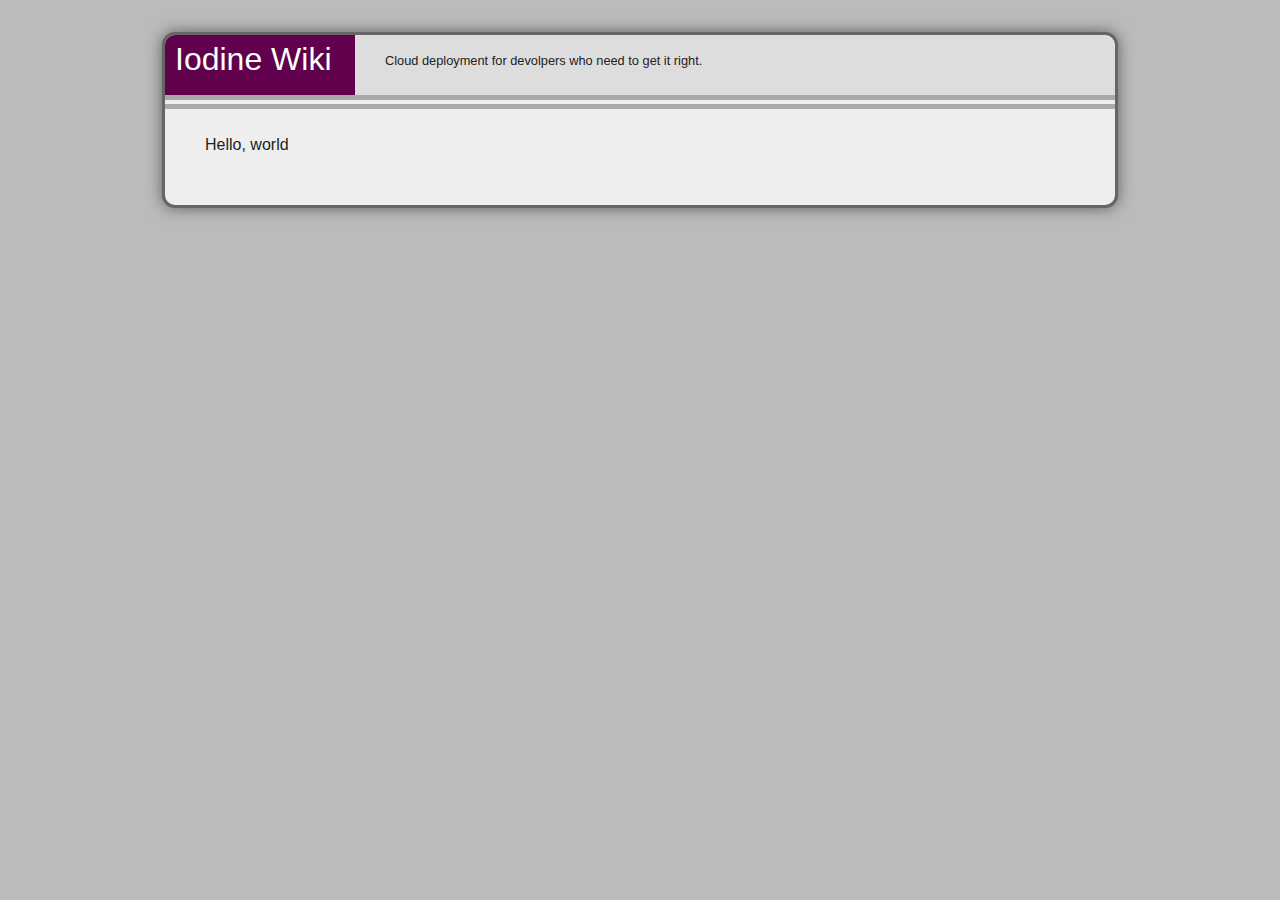
==== about/index.html @ c5799ba9 "Adding more content for real this time" ====
<!-- META:
{'inbound': ['foo', 'bar']}
-->
<html>
  <head>
    <link rel="stylesheet" type="text/css" href="../css/blueprint/screen.css"/>
    <link rel="stylesheet" type="text/css" href="../css/style.css"/>
    <title>Iodine</title>
  </head>
  <body>
    <div class="container">
      <div class="span-24 header">
        <div class="span-5">
          <div class="logo">
            <a href="../index.html">Iodine Wiki</a><br/>
          </div>
        </div>
        <div class="span-12 last">
          <div class="tagline small">Cloud deployment for devolpers who need to get it right.</span></div>
        </div>
      </div>
      <div class="span-24 sep"></div>
      <div class="span-24 prepend-top">
      
        <div class="span-18 push-1 last">
        <p>Hello, world</p>
        </div>
      
      </div>
    </div>
  </body>
</html>
---- css/blueprint/screen.css ----
/* -----------------------------------------------------------------------


 Blueprint CSS Framework 1.0.1
 http://blueprintcss.org

   * Copyright (c) 2007-Present. See LICENSE for more info.
   * See README for instructions on how to use Blueprint.
   * For credits and origins, see AUTHORS.
   * This is a compressed file. See the sources in the 'src' directory.

----------------------------------------------------------------------- */

/* reset.css */
html {margin:0;padding:0;border:0;}
body, div, span, object, iframe, h1, h2, h3, h4, h5, h6, p, blockquote, pre, a, abbr, acronym, address, code, del, dfn, em, img, q, dl, dt, dd, ol, ul, li, fieldset, form, label, legend, table, caption, tbody, tfoot, thead, tr, th, td, article, aside, dialog, figure, footer, header, hgroup, nav, section {margin:0;padding:0;border:0;font-size:100%;font:inherit;vertical-align:baseline;}
article, aside, details, figcaption, figure, dialog, footer, header, hgroup, menu, nav, section {display:block;}
body {line-height:1.5;background:white;}
table {border-collapse:separate;border-spacing:0;}
caption, th, td {text-align:left;font-weight:normal;float:none !important;}
table, th, td {vertical-align:middle;}
blockquote:before, blockquote:after, q:before, q:after {content:'';}
blockquote, q {quotes:"" "";}
a img {border:none;}
:focus {outline:0;}

/* typography.css */
html {font-size:100.01%;}
body {font-size:100%;color:#222;background:#fff;font-family:"Helvetica Neue", Arial, Helvetica, sans-serif;}
h1, h2, h3, h4, h5, h6 {font-weight:normal;color:#111;}
h1 {font-size:3em;line-height:1;margin-bottom:0.5em;}
h2 {font-size:2em;margin-bottom:0.75em;}
h3 {font-size:1.5em;line-height:1;margin-bottom:1em;}
h4 {font-size:1.2em;line-height:1.25;margin-bottom:1.25em;}
h5 {font-size:1em;font-weight:bold;margin-bottom:1.5em;}
h6 {font-size:1em;font-weight:bold;}
h1 img, h2 img, h3 img, h4 img, h5 img, h6 img {margin:0;}
p {margin:0 0 1.5em;}
.left {float:left !important;}
p .left {margin:1.5em 1.5em 1.5em 0;padding:0;}
.right {float:right !important;}
p .right {margin:1.5em 0 1.5em 1.5em;padding:0;}
a:focus, a:hover {color:#09f;}
a {color:#06c;text-decoration:underline;}
blockquote {margin:1.5em;color:#666;font-style:italic;}
strong, dfn {font-weight:bold;}
em, dfn {font-style:italic;}
sup, sub {line-height:0;}
abbr, acronym {border-bottom:1px dotted #666;}
address {margin:0 0 1.5em;font-style:italic;}
del {color:#666;}
pre {margin:1.5em 0;white-space:pre;}
pre, code, tt {font:1em 'andale mono', 'lucida console', monospace;line-height:1.5;}
li ul, li ol {margin:0;}
ul, ol {margin:0 1.5em 1.5em 0;padding-left:1.5em;}
ul {list-style-type:disc;}
ol {list-style-type:decimal;}
dl {margin:0 0 1.5em 0;}
dl dt {font-weight:bold;}
dd {margin-left:1.5em;}
table {margin-bottom:1.4em;width:100%;}
th {font-weight:bold;}
thead th {background:#c3d9ff;}
th, td, caption {padding:4px 10px 4px 5px;}
tbody tr:nth-child(even) td, tbody tr.even td {background:#e5ecf9;}
tfoot {font-style:italic;}
caption {background:#eee;}
.small {font-size:.8em;margin-bottom:1.875em;line-height:1.875em;}
.large {font-size:1.2em;line-height:2.5em;margin-bottom:1.25em;}
.hide {display:none;}
.quiet {color:#666;}
.loud {color:#000;}
.highlight {background:#ff0;}
.added {background:#060;color:#fff;}
.removed {background:#900;color:#fff;}
.first {margin-left:0;padding-left:0;}
.last {margin-right:0;padding-right:0;}
.top {margin-top:0;padding-top:0;}
.bottom {margin-bottom:0;padding-bottom:0;}

/* forms.css */
label {font-weight:bold;}
fieldset {padding:0 1.4em 1.4em 1.4em;margin:0 0 1.5em 0;border:1px solid #ccc;}
legend {font-weight:bold;font-size:1.2em;margin-top:-0.2em;margin-bottom:1em;}
fieldset, #IE8#HACK {padding-top:1.4em;}
legend, #IE8#HACK {margin-top:0;margin-bottom:0;}
input[type=text], input[type=password], input[type=url], input[type=email], input.text, input.title, textarea {background-color:#fff;border:1px solid #bbb;color:#000;}
input[type=text]:focus, input[type=password]:focus, input[type=url]:focus, input[type=email]:focus, input.text:focus, input.title:focus, textarea:focus {border-color:#666;}
select {background-color:#fff;border-width:1px;border-style:solid;}
input[type=text], input[type=password], input[type=url], input[type=email], input.text, input.title, textarea, select {margin:0.5em 0;}
input.text, input.title {width:300px;padding:5px;}
input.title {font-size:1.5em;}
textarea {width:390px;height:250px;padding:5px;}
form.inline {line-height:3;}
form.inline p {margin-bottom:0;}
.error, .alert, .notice, .success, .info {padding:0.8em;margin-bottom:1em;border:2px solid #ddd;}
.error, .alert {background:#fbe3e4;color:#8a1f11;border-color:#fbc2c4;}
.notice {background:#fff6bf;color:#514721;border-color:#ffd324;}
.success {background:#e6efc2;color:#264409;border-color:#c6d880;}
.info {background:#d5edf8;color:#205791;border-color:#92cae4;}
.error a, .alert a {color:#8a1f11;}
.notice a {color:#514721;}
.success a {color:#264409;}
.info a {color:#205791;}

/* grid.css */
.container {width:950px;margin:0 auto;}
.showgrid {background:url(src/grid.png);}
.column, .span-1, .span-2, .span-3, .span-4, .span-5, .span-6, .span-7, .span-8, .span-9, .span-10, .span-11, .span-12, .span-13, .span-14, .span-15, .span-16, .span-17, .span-18, .span-19, .span-20, .span-21, .span-22, .span-23, .span-24 {float:left;margin-right:10px;}
.last {margin-right:0;}
.span-1 {width:30px;}
.span-2 {width:70px;}
.span-3 {width:110px;}
.span-4 {width:150px;}
.span-5 {width:190px;}
.span-6 {width:230px;}
.span-7 {width:270px;}
.span-8 {width:310px;}
.span-9 {width:350px;}
.span-10 {width:390px;}
.span-11 {width:430px;}
.span-12 {width:470px;}
.span-13 {width:510px;}
.span-14 {width:550px;}
.span-15 {width:590px;}
.span-16 {width:630px;}
.span-17 {width:670px;}
.span-18 {width:710px;}
.span-19 {width:750px;}
.span-20 {width:790px;}
.span-21 {width:830px;}
.span-22 {width:870px;}
.span-23 {width:910px;}
.span-24 {width:950px;margin-right:0;}
input.span-1, textarea.span-1, input.span-2, textarea.span-2, input.span-3, textarea.span-3, input.span-4, textarea.span-4, input.span-5, textarea.span-5, input.span-6, textarea.span-6, input.span-7, textarea.span-7, input.span-8, textarea.span-8, input.span-9, textarea.span-9, input.span-10, textarea.span-10, input.span-11, textarea.span-11, input.span-12, textarea.span-12, input.span-13, textarea.span-13, input.span-14, textarea.span-14, input.span-15, textarea.span-15, input.span-16, textarea.span-16, input.span-17, textarea.span-17, input.span-18, textarea.span-18, input.span-19, textarea.span-19, input.span-20, textarea.span-20, input.span-21, textarea.span-21, input.span-22, textarea.span-22, input.span-23, textarea.span-23, input.span-24, textarea.span-24 {border-left-width:1px;border-right-width:1px;padding-left:5px;padding-right:5px;}
input.span-1, textarea.span-1 {width:18px;}
input.span-2, textarea.span-2 {width:58px;}
input.span-3, textarea.span-3 {width:98px;}
input.span-4, textarea.span-4 {width:138px;}
input.span-5, textarea.span-5 {width:178px;}
input.span-6, textarea.span-6 {width:218px;}
input.span-7, textarea.span-7 {width:258px;}
input.span-8, textarea.span-8 {width:298px;}
input.span-9, textarea.span-9 {width:338px;}
input.span-10, textarea.span-10 {width:378px;}
input.span-11, textarea.span-11 {width:418px;}
input.span-12, textarea.span-12 {width:458px;}
input.span-13, textarea.span-13 {width:498px;}
input.span-14, textarea.span-14 {width:538px;}
input.span-15, textarea.span-15 {width:578px;}
input.span-16, textarea.span-16 {width:618px;}
input.span-17, textarea.span-17 {width:658px;}
input.span-18, textarea.span-18 {width:698px;}
input.span-19, textarea.span-19 {width:738px;}
input.span-20, textarea.span-20 {width:778px;}
input.span-21, textarea.span-21 {width:818px;}
input.span-22, textarea.span-22 {width:858px;}
input.span-23, textarea.span-23 {width:898px;}
input.span-24, textarea.span-24 {width:938px;}
.append-1 {padding-right:40px;}
.append-2 {padding-right:80px;}
.append-3 {padding-right:120px;}
.append-4 {padding-right:160px;}
.append-5 {padding-right:200px;}
.append-6 {padding-right:240px;}
.append-7 {padding-right:280px;}
.append-8 {padding-right:320px;}
.append-9 {padding-right:360px;}
.append-10 {padding-right:400px;}
.append-11 {padding-right:440px;}
.append-12 {padding-right:480px;}
.append-13 {padding-right:520px;}
.append-14 {padding-right:560px;}
.append-15 {padding-right:600px;}
.append-16 {padding-right:640px;}
.append-17 {padding-right:680px;}
.append-18 {padding-right:720px;}
.append-19 {padding-right:760px;}
.append-20 {padding-right:800px;}
.append-21 {padding-right:840px;}
.append-22 {padding-right:880px;}
.append-23 {padding-right:920px;}
.prepend-1 {padding-left:40px;}
.prepend-2 {padding-left:80px;}
.prepend-3 {padding-left:120px;}
.prepend-4 {padding-left:160px;}
.prepend-5 {padding-left:200px;}
.prepend-6 {padding-left:240px;}
.prepend-7 {padding-left:280px;}
.prepend-8 {padding-left:320px;}
.prepend-9 {padding-left:360px;}
.prepend-10 {padding-left:400px;}
.prepend-11 {padding-left:440px;}
.prepend-12 {padding-left:480px;}
.prepend-13 {padding-left:520px;}
.prepend-14 {padding-left:560px;}
.prepend-15 {padding-left:600px;}
.prepend-16 {padding-left:640px;}
.prepend-17 {padding-left:680px;}
.prepend-18 {padding-left:720px;}
.prepend-19 {padding-left:760px;}
.prepend-20 {padding-left:800px;}
.prepend-21 {padding-left:840px;}
.prepend-22 {padding-left:880px;}
.prepend-23 {padding-left:920px;}
.border {padding-right:4px;margin-right:5px;border-right:1px solid #ddd;}
.colborder {padding-right:24px;margin-right:25px;border-right:1px solid #ddd;}
.pull-1 {margin-left:-40px;}
.pull-2 {margin-left:-80px;}
.pull-3 {margin-left:-120px;}
.pull-4 {margin-left:-160px;}
.pull-5 {margin-left:-200px;}
.pull-6 {margin-left:-240px;}
.pull-7 {margin-left:-280px;}
.pull-8 {margin-left:-320px;}
.pull-9 {margin-left:-360px;}
.pull-10 {margin-left:-400px;}
.pull-11 {margin-left:-440px;}
.pull-12 {margin-left:-480px;}
.pull-13 {margin-left:-520px;}
.pull-14 {margin-left:-560px;}
.pull-15 {margin-left:-600px;}
.pull-16 {margin-left:-640px;}
.pull-17 {margin-left:-680px;}
.pull-18 {margin-left:-720px;}
.pull-19 {margin-left:-760px;}
.pull-20 {margin-left:-800px;}
.pull-21 {margin-left:-840px;}
.pull-22 {margin-left:-880px;}
.pull-23 {margin-left:-920px;}
.pull-24 {margin-left:-960px;}
.pull-1, .pull-2, .pull-3, .pull-4, .pull-5, .pull-6, .pull-7, .pull-8, .pull-9, .pull-10, .pull-11, .pull-12, .pull-13, .pull-14, .pull-15, .pull-16, .pull-17, .pull-18, .pull-19, .pull-20, .pull-21, .pull-22, .pull-23, .pull-24 {float:left;position:relative;}
.push-1 {margin:0 -40px 1.5em 40px;}
.push-2 {margin:0 -80px 1.5em 80px;}
.push-3 {margin:0 -120px 1.5em 120px;}
.push-4 {margin:0 -160px 1.5em 160px;}
.push-5 {margin:0 -200px 1.5em 200px;}
.push-6 {margin:0 -240px 1.5em 240px;}
.push-7 {margin:0 -280px 1.5em 280px;}
.push-8 {margin:0 -320px 1.5em 320px;}
.push-9 {margin:0 -360px 1.5em 360px;}
.push-10 {margin:0 -400px 1.5em 400px;}
.push-11 {margin:0 -440px 1.5em 440px;}
.push-12 {margin:0 -480px 1.5em 480px;}
.push-13 {margin:0 -520px 1.5em 520px;}
.push-14 {margin:0 -560px 1.5em 560px;}
.push-15 {margin:0 -600px 1.5em 600px;}
.push-16 {margin:0 -640px 1.5em 640px;}
.push-17 {margin:0 -680px 1.5em 680px;}
.push-18 {margin:0 -720px 1.5em 720px;}
.push-19 {margin:0 -760px 1.5em 760px;}
.push-20 {margin:0 -800px 1.5em 800px;}
.push-21 {margin:0 -840px 1.5em 840px;}
.push-22 {margin:0 -880px 1.5em 880px;}
.push-23 {margin:0 -920px 1.5em 920px;}
.push-24 {margin:0 -960px 1.5em 960px;}
.push-1, .push-2, .push-3, .push-4, .push-5, .push-6, .push-7, .push-8, .push-9, .push-10, .push-11, .push-12, .push-13, .push-14, .push-15, .push-16, .push-17, .push-18, .push-19, .push-20, .push-21, .push-22, .push-23, .push-24 {float:left;position:relative;}
div.prepend-top, .prepend-top {margin-top:1.5em;}
div.append-bottom, .append-bottom {margin-bottom:1.5em;}
.box {padding:1.5em;margin-bottom:1.5em;background:#e5eCf9;}
hr {background:#ddd;color:#ddd;clear:both;float:none;width:100%;height:1px;margin:0 0 17px;border:none;}
hr.space {background:#fff;color:#fff;visibility:hidden;}
.clearfix:after, .container:after {content:"\0020";display:block;height:0;clear:both;visibility:hidden;overflow:hidden;}
.clearfix, .container {display:block;}
.clear {clear:both;}
---- css/style.css ----
body {
    background: #BBBBBB;
}

.container {
    background: #EEEEEE;
    margin-top: 2em;
    box-shadow: 0 0 15px rgba(0,0,0,0.5);
    border: 3px solid #666;
    border-radius: 13px;
}


.logo {
    padding: 0 10 10 10;
    background: #61014d;
    color: white;
    height: 50px;
    border-radius: 10px 0 0 0;
}

.topnav {
    background: #f00;
}

.logo a {
    color: white;
    font-size: 2em;
    text-decoration: none;
    text-shadow: 0 0 rgba(1,1,1,0.8);
}

.logo a:visited {
    font-size: 2em;
}

.tagline {
    line-height: 100%;
    margin-top: 20px;
    margin-left: 20px;
}

.header {
    background: #ddd;
    border-radius: 13px 13px 0 0;
}

.sep {
    border-top: 5px solid #aaa;
    border-bottom: 5px solid #aaa;
    height: 4px;
}
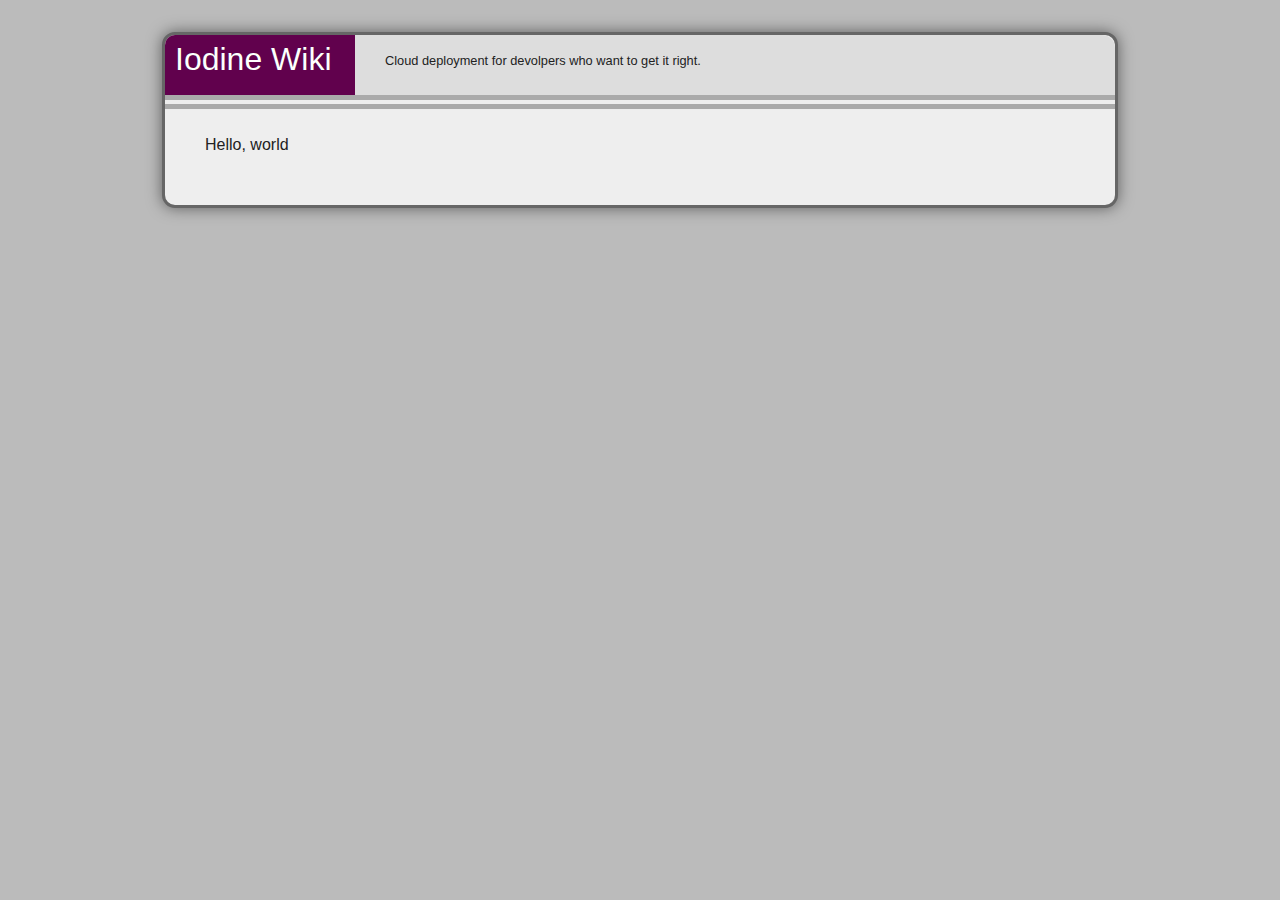
==== commit 280d50f6: "Random" ====
--- a/about/index.html
+++ b/about/index.html
@@ -1,11 +1,11 @@
 <!-- META:
-{'inbound': ['foo', 'bar']}
+{'inbound': ['about']}
 -->
 <html>
   <head>
     <link rel="stylesheet" type="text/css" href="../css/blueprint/screen.css"/>
     <link rel="stylesheet" type="text/css" href="../css/style.css"/>
-    <title>Iodine</title>
+    <title>Iodine Wiki: More about Iodine</title>
   </head>
   <body>
     <div class="container">
@@ -16,7 +16,7 @@
           </div>
         </div>
         <div class="span-12 last">
-          <div class="tagline small">Cloud deployment for devolpers who need to get it right.</span></div>
+          <div class="tagline small">Cloud deployment for devolpers who want to get it right.</span></div>
         </div>
       </div>
       <div class="span-24 sep"></div>
